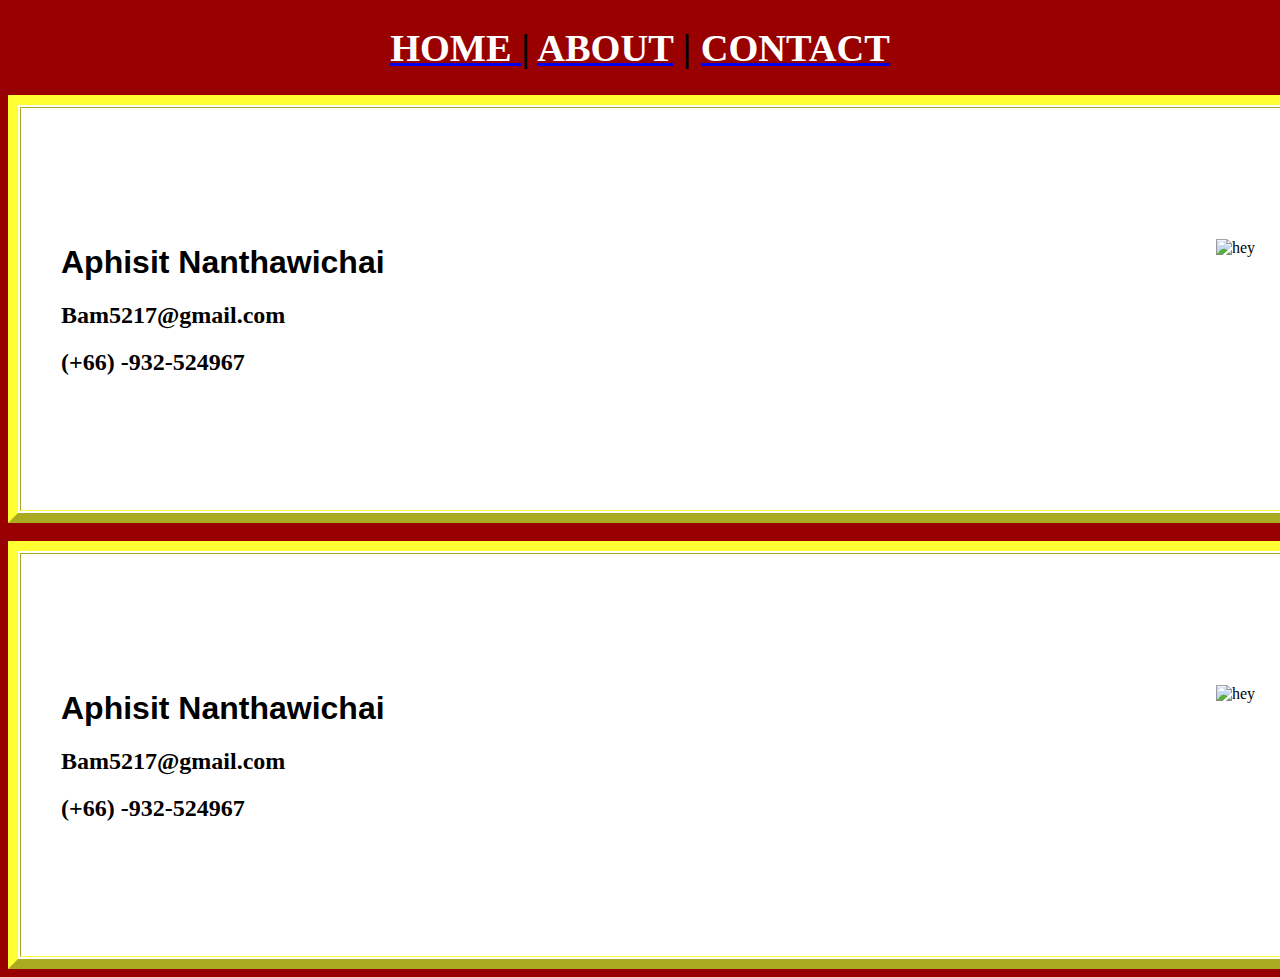
==== index.html @ 78a828a6 "try" ====
<!DOCTYPE html>
<html lang="en">
<head>
    <meta charset="UTF-8">
    <meta name="viewport" content="width=device-width, initial-scale=1.0">
    <meta http-equiv="X-UA-Compatible" content="ie=edge">
    <link type="text/css" rel="stylesheet" href="css/style.css"/>
    <title>Aphisit Nanthawichai</title>
</head>
<body bgcolor= "#990000">
    <div id = "menu" align = "middle">
        <h1><a href = "index.html"><font color =  "white"> HOME</font> </a> | 
        <a href = "gallery.html"><font color =  "white">ABOUT</font></a> | 
        <a href = "contact.html"><font color =  "white">CONTACT</font></a></h1>
     </div>

    
    <center>
        <table id ="tb" border = "10" width = "1300" height = "400" >
            <tr>
                <td>
                    <center>
                    <table id ="tb1" border = "0" width = "1200" height = "400">
                        <tr>
                            <td>
                            <p><img src="https://encrypted-tbn0.gstatic.com/images?q=tbn%3AANd9GcQBKG9hKXiXCRSBQNtg3D2ATw0F4YPNVd-Oaz4dTQfZl4rZzX_H" alt="hey"  align = "right"></p>
                            <font face ="Comic sans MS"><h1  id="name"> Aphisit Nanthawichai </h1>
                            <h2 id="email">Bam5217@gmail.com</h2>
                            <h2 id="numphone">(+66) -932-524967</h2></font>
                            </td>
                        </tr>
                    </table>
                </center>
                </td>
            </tr>
        </table><br>
        <table id ="tb" border = "10" width = "1300" height = "400" >
            <tr>
                <td>
                    <center>
                    <table id ="tb1" border = "0" width = "1200" height = "400">
                        <tr>
                            <td>
                            <p><img src="https://encrypted-tbn0.gstatic.com/images?q=tbn%3AANd9GcQBKG9hKXiXCRSBQNtg3D2ATw0F4YPNVd-Oaz4dTQfZl4rZzX_H" alt="hey"  align = "right"></p>
                            <h1  id="name">Aphisit Nanthawichai </h1>
                            <h2 id="email">Bam5217@gmail.com</h2>
                            <h2 id="numphone">(+66) -932-524967</h2>
                            </td>
                        </tr>
                    </table>
                </center>
                </td>
            </tr>










        </table>
    </center>
    
</body>
</html>
---- css/style.css ----
/* body {
    background-color: #990000;
} */
#name {
    font-family: 'Gill Sans', 'Gill Sans MT', Calibri, 'Trebuchet MS', sans-serif;
    font-size:xx-large;
    /* color: white; */
}
#menu {
    font-size: larger;
    
}


#tb {
    background-color: white;
    border-color: #FFFF33;

}
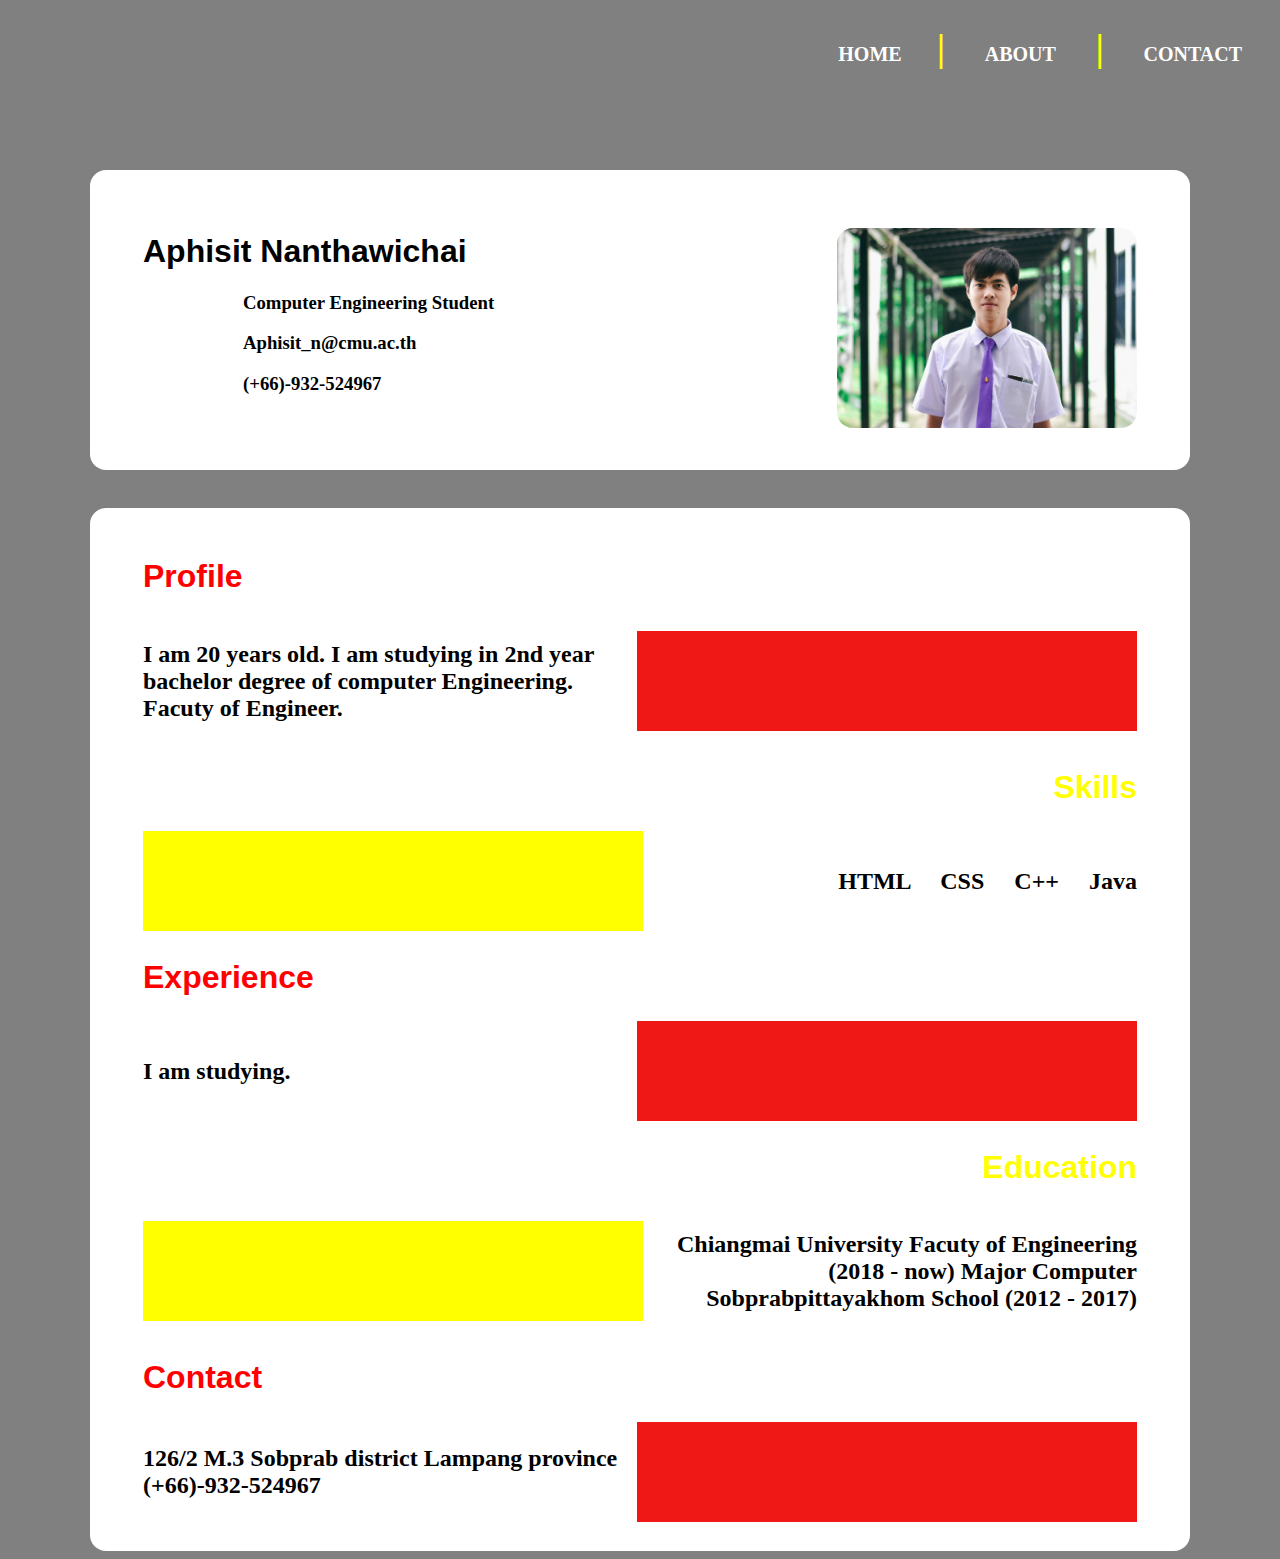
==== commit 0eeb0d94: "hw1" ====
--- a/index.html
+++ b/index.html
@@ -7,62 +7,141 @@
     <link type="text/css" rel="stylesheet" href="css/style.css"/>
     <title>Aphisit Nanthawichai</title>
 </head>
-<body bgcolor= "#990000">
-    <div id = "menu" align = "middle">
+
+<body id ="bd1" bgcolor="grey" >
+    <div id = "menu" align = "right" >
         <h1><a href = "index.html"><font color =  "white"> HOME</font> </a> | 
         <a href = "gallery.html"><font color =  "white">ABOUT</font></a> | 
         <a href = "contact.html"><font color =  "white">CONTACT</font></a></h1>
      </div>
 
-    
     <center>
-        <table id ="tb" border = "10" width = "1300" height = "400" >
+        <table id ="tb0" border = "0" width = "1100" height = "300">
             <tr>
                 <td>
                     <center>
-                    <table id ="tb1" border = "0" width = "1200" height = "400">
+                        <table border="0" width = "1000" height = "100">
+                            <tr>
+                                <td>
+                                    <p><img src="pic/1-623.jpg" alt="hey" width = "300px" height = "200px" align = "right"></p>
+                                    <font face ="Comic sans MS"><h1  id="name"> Aphisit Nanthawichai </h1>
+                                    <h3>Computer Engineering Student</h3>
+                                    <h3 id="email" ><a href="mailto:Aphisit_n@cmu.ac.th">Aphisit_n@cmu.ac.th</a></h3>
+                                    <h3 id="numphone">(+66)-932-524967</h3></font>
+                                </td>
+                            </tr
+                        ></table>
+                    </center>
+                </td>
+            </tr>
+        </table><br></center>
+        <center>
+        
+        <table id= "tb3" border="0" width = "1100" height = "740"><tr><td>
+            <center>
+        <table id ="tb4" border = "0" width = "1000" height = "740">
+            <tr>
+                <td>
+                    <table align="left" border = "0 " width = "1000" height = "150">
+                        <tr>
+                            <td >
+                                <h1 id = "E"  >Profile</h1>
+                            </td>
+                           
+                        </tr>
                         <tr>
                             <td>
-                            <p><img src="https://encrypted-tbn0.gstatic.com/images?q=tbn%3AANd9GcQBKG9hKXiXCRSBQNtg3D2ATw0F4YPNVd-Oaz4dTQfZl4rZzX_H" alt="hey"  align = "right"></p>
-                            <font face ="Comic sans MS"><h1  id="name"> Aphisit Nanthawichai </h1>
-                            <h2 id="email">Bam5217@gmail.com</h2>
-                            <h2 id="numphone">(+66) -932-524967</h2></font>
+                                <font face ="Comic sans MS"><h2>I am 20 years old. I am studying in 2nd year bachelor degree of computer Engineering. Facuty of Engineer.</h2></font>       
+                            </td>
+                            <td>
+                                <table id ="tbi" border = "0" width = "500" height = "100" > 
+                                </table>
+                            </td>
+                        </tr>                                        
+                    </table><br>
+
+                    <table align="right" border = "0 " width = "1000" height = "150">
+                        <tr>
+                            <td>
+                                
+                            </td>
+                            <td >
+                                <h1 id = "P"align = "right">Skills</h1>
                             </td>
                         </tr>
+                        <tr>
+                                <td>
+                                    <table id ="tbi1" border = "0" width = "500" height = "100" > 
+                                    </table>
+                                </td>
+                            <td>
+                                <pre><font face ="Comic sans MS"><h2  align = "right"> HTML     CSS     C++     Java</h2></font></pre>       
+                            </td>
+                        </tr>
+                    </table><br>
+
+                    <table align="left" border = "0 " width = "1000" height = "150">
+                        <tr>
+                            <td >
+                                <h1 id = "E">Experience</h1>
+                            </td>
+                        </tr>
+                        <tr>
+                            
+                            <td>
+                                <font face ="Comic sans MS"><h2>I am studying.</h2></font>       
+                            </td>
+                            <td>
+                                <table id ="tbi" border = "0" width = "500" height = "100" align = "right" > 
+                                </table>
+                            </td>
+                        </tr>                                        
                     </table>
-                </center>
-                </td>
-            </tr>
-        </table><br>
-        <table id ="tb" border = "10" width = "1300" height = "400" >
-            <tr>
-                <td>
-                    <center>
-                    <table id ="tb1" border = "0" width = "1200" height = "400">
+
+                    <table align="right" border = "0 " width = "1000" height = "150">
+                        <tr>
+                            <td></td>
+                            <td >
+                                <h1 id = "P" align = "right">Education</h1>
+                            </td>
+                        </tr>
                         <tr>
                             <td>
-                            <p><img src="https://encrypted-tbn0.gstatic.com/images?q=tbn%3AANd9GcQBKG9hKXiXCRSBQNtg3D2ATw0F4YPNVd-Oaz4dTQfZl4rZzX_H" alt="hey"  align = "right"></p>
-                            <h1  id="name">Aphisit Nanthawichai </h1>
-                            <h2 id="email">Bam5217@gmail.com</h2>
-                            <h2 id="numphone">(+66) -932-524967</h2>
+                                <table id ="tbi1" border = "0" width = "500" height = "100" align = "left" > 
+                                </table>
+                            </td>
+                            <td>
+                                <font face ="Comic sans MS"><h2  align = "right"> Chiangmai University 
+                                    Facuty of Engineering (2018 - now)
+                                    Major Computer
+
+                                    Sobprabpittayakhom School (2012 - 2017)
+                                </h2></font>        
+                            </td>
+                        </tr>                                        
+                    </table>
+
+                    <table align="left" border = "0 " width = "1000" height = "150">
+                        <tr>
+                            <td >
+                                <h1 id = "E">Contact</h1>
                             </td>
                         </tr>
-                    </table>
-                </center>
+                        <tr>
+                            <td>
+                                <font face ="Comic sans MS"><h2>126/2 M.3 Sobprab district Lampang province <br>
+                                    (+66)-932-524967</h2></font>
+                                           
+                            </td>
+                            <td>
+                                <table id ="tbi" border = "0" width = "500" height = "100"  align="right"> 
+                                </table>
+                            </td>
+                        </tr>                                        
+                    </table><br>
                 </td>
-            </tr>
-
-
-
-
-
-
-
-
-
-
-        </table>
-    </center>
-    
+            </tr></table></center>
+        </td></tr></table>
+            </center>  
 </body>
 </html>--- a/css/style.css
+++ b/css/style.css
@@ -1,19 +1,168 @@
-/* body {
-    background-color: #990000;
-} */
 #name {
     font-family: 'Gill Sans', 'Gill Sans MT', Calibri, 'Trebuchet MS', sans-serif;
-    font-size:xx-large;
-    /* color: white; */
+    font-size : xx-large;
+    
+
 }
 #menu {
     font-size: larger;
+    color: yellow;
+    margin-left: 20px;
+}
+#menu a{
+    padding: 30px;
+    font-size: 20px;
+    text-decoration: none;
+    color: white;
+    transition:0.6s ease;
+}
+#menu a:hover{
+    color: yellow;
+}
+
+#tb0 {
     
+    margin-top:100px;
+    background-color: white;
+    border-color: white;
+    border-radius: 16px;
+    padding: 20px;
+}
+#tb0 img{
+    border-radius: 16px;
+}
+#tb0 h3{
+    padding-left: 100px;
 }
 
 
-#tb {
+#tb1 {
+    margin-top:100px;
     background-color: white;
-    border-color: #FFFF33;
+    border-color: white;
+    border-radius: 16px;
+    padding: 20px;
 
-}+}
+#tb1 img{
+    border-radius: 16px;
+}
+
+#tb3 {
+    margin-top:20px;
+    background-color: white;
+    border-color: white;
+    border-radius: 16px;
+    padding: 20px;
+}
+
+#tbi {
+    right: right;
+    background-color: rgb(240, 23, 23);
+    padding: 20px;
+}
+#tbi1 {
+    right: right;
+    background-color: yellow;
+    padding: 20px;
+}
+
+#tbg {
+    margin-top:20px;
+    background-color: #CCFFFF;
+    border-radius: 20px;
+    padding: 20px;
+}
+
+#p1 img{
+    border-radius: 16px;
+    
+}
+#gr {
+    font-family: cursive;
+    color:  #CC0066;
+    border-radius: 16px;
+    padding: 20px;
+}
+
+
+#contact {
+    background-color: white;
+    border-radius: 16px;
+    padding: 20px;
+}
+.btn{
+    border: 1px solid white;
+    padding:20px 300px;
+    background-color: rgb(0,158,158);
+    color: white;
+    border-radius: 16px;
+    text-decoration: none;
+    transition:0.6s ease;
+}
+#contact .btn:hover{
+    background-color: rgb(23,6,173);
+    color: white;
+}
+#tb1 h3{
+    padding-left: 100px;
+}
+
+#P {
+    font-family: 'Gill Sans', 'Gill Sans MT', Calibri, 'Trebuchet MS', sans-serif;
+    color: yellow;
+}
+
+
+#tb2 {
+     color: white;
+}
+
+#E {
+    font-family: 'Gill Sans', 'Gill Sans MT', Calibri, 'Trebuchet MS', sans-serif;
+    color: red;
+}
+
+#tb3 {
+    margin-top:20px;
+    background-color: white;
+    border-color: white;
+    border-radius: 16px;
+    padding: 20px;
+}
+
+#email {
+    color: black;
+}
+#email a{
+    
+    text-decoration: none;
+    color: black;
+    transition:0.6s ease;
+}
+#email a:hover{
+    color:yellow;
+}
+
+#gel {
+    color: #33FF00;
+}
+
+#tb0 {
+    
+    margin-top:100px;
+    background-color: white;
+    border-color: white;
+    border-radius: 16px;
+    padding: 20px;
+}
+#tb0 img{
+    border-radius: 16px;
+}
+#tb0 h3{
+    padding-left: 100px;
+}
+
+
+
+
